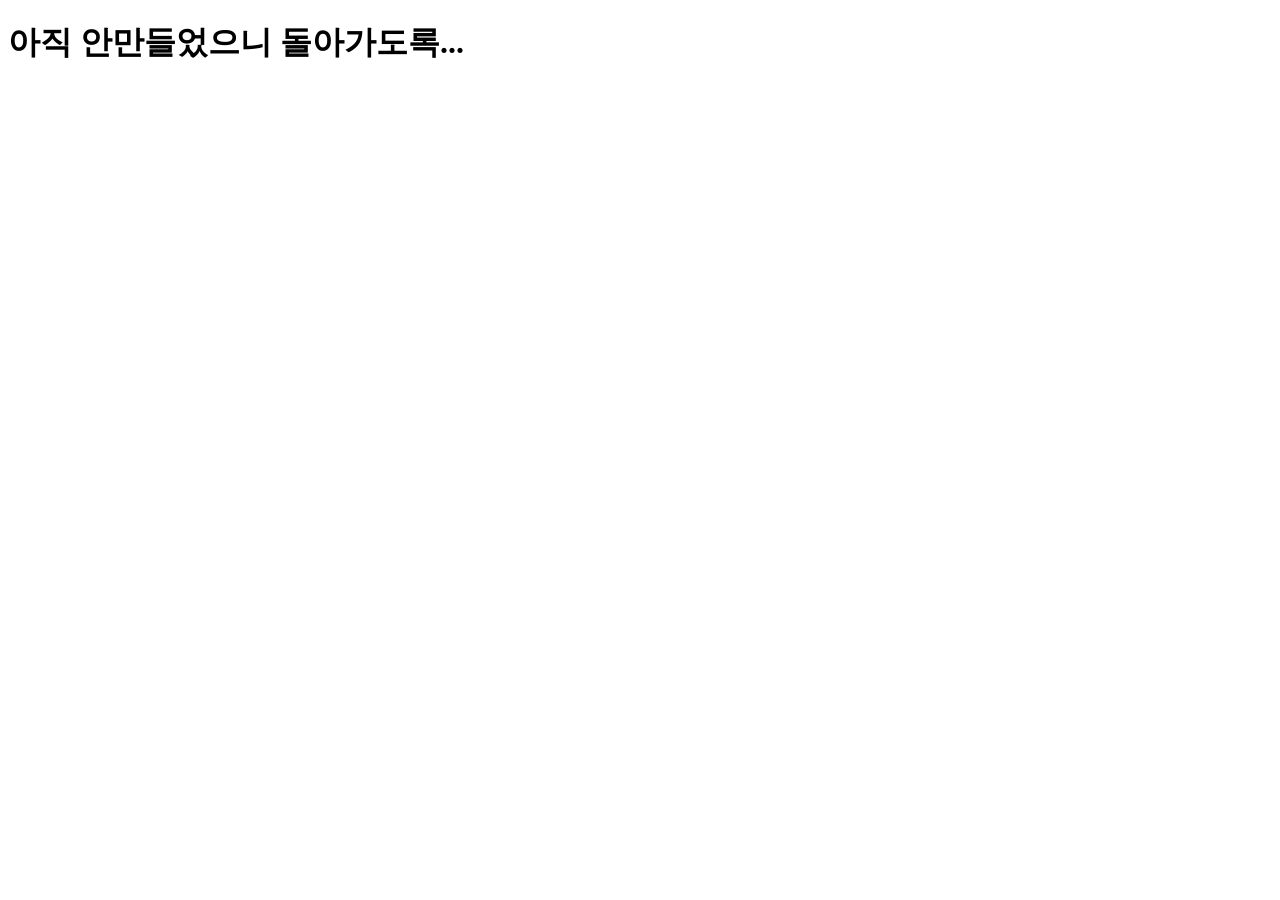
==== index.html @ 35994e29 "파일명 수정 main->index" ====
<!DOCTYPE html>
<html lang="ko">
<head>
  <meta charset="UTF-8">
  <meta name="viewport" content="width=device-width, initial-scale=1.0">
  <title>한영변환기</title>
</head>
<body>
  <h1>아직 안만들었으니 돌아가도록...</h1>
</body>
</html>
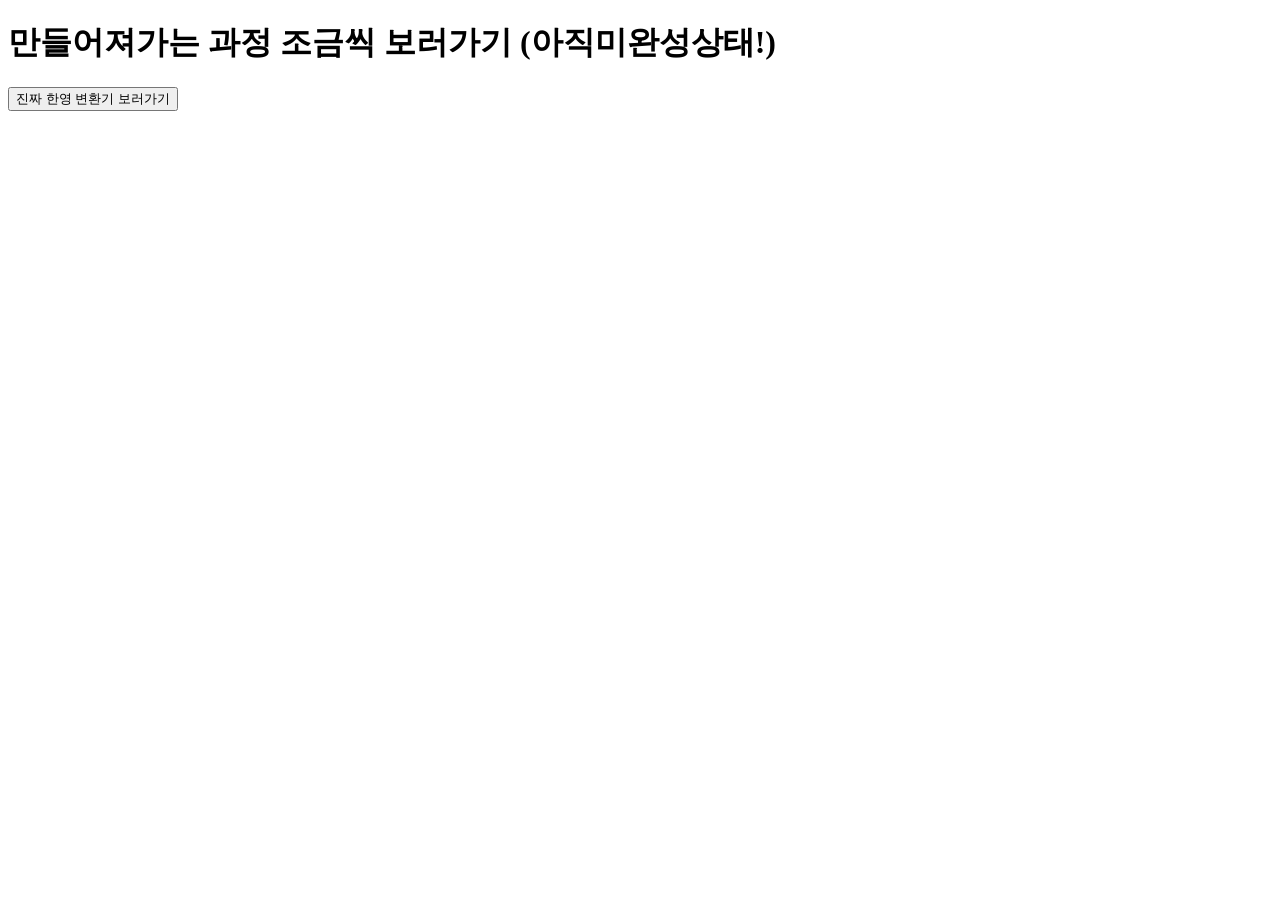
==== commit fa698d90: "전체적인 구조 및 ui 설계" ====
--- a/index.html
+++ b/index.html
@@ -3,9 +3,14 @@
 <head>
   <meta charset="UTF-8">
   <meta name="viewport" content="width=device-width, initial-scale=1.0">
-  <title>한영변환기</title>
+  <title>한영변환기 입구</title>
 </head>
 <body>
-  <h1>아직 안만들었으니 돌아가도록...</h1>
+  <h1>만들어져가는 과정 조금씩 보러가기 (아직미완성상태!)</h1>
+  <a href="main.html">
+  <button>
+    진짜 한영 변환기 보러가기
+  </button>
+</a>
 </body>
 </html>
